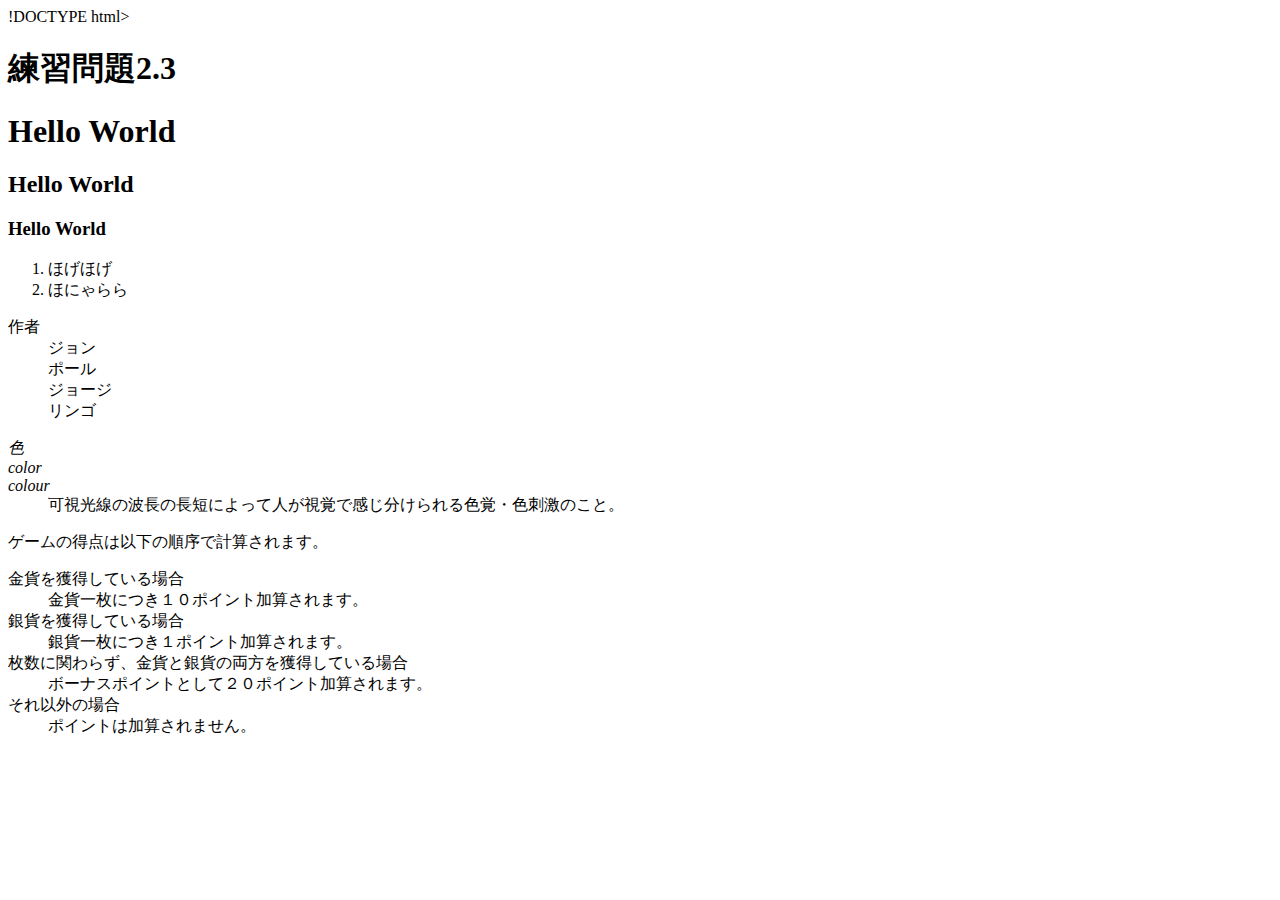
==== index.html @ 1eb1a0c7 "Update index.html" ====
!DOCTYPE html>
<html lang="ja">

 

<head>
  <meta charset="UTF-8">
  <title> Web開発の練習１</title>
</head>

 

<body>
  <!--文字の大きさの練習-->

 

<h1>練習問題2.3</h1>

 

<h1>Hello World</h1>
  <h2>Hello World</h2>
  <h3>Hello World</h3>

 <ol>
    <li>ほげほげ</li>
    <li>ほにゃらら</li>
 </ol>

 <dl>
<dt>作者</dt>
<dd>ジョン</dd>
<dd>ポール</dd>
<dd>ジョージ</dd>
<dd>リンゴ</dd>
</dl>

<dl>
<dt lang="ja"><dfn>色</dfn></dt>
<dt lang="en-US"><dfn>color</dfn></dt>
<dt lang="en-GB"><dfn>colour</dfn></dt>
<dd>可視光線の波長の長短によって人が視覚で感じ分けられる色覚・色刺激のこと。</dd>
</dl>
 
 <p>ゲームの得点は以下の順序で計算されます。</p>
<dl>
<dt>金貨を獲得している場合</dt>
<dd>金貨一枚につき１０ポイント加算されます。</dd>
<dt>銀貨を獲得している場合</dt>
<dd>銀貨一枚につき１ポイント加算されます。</dd>
<dt>枚数に関わらず、金貨と銀貨の両方を獲得している場合</dt>
<dd>ボーナスポイントとして２０ポイント加算されます。 </dd>
<dt>それ以外の場合</dt>
<dd>ポイントは加算されません。</dd>
</dl>
</table>

</body>
</html>
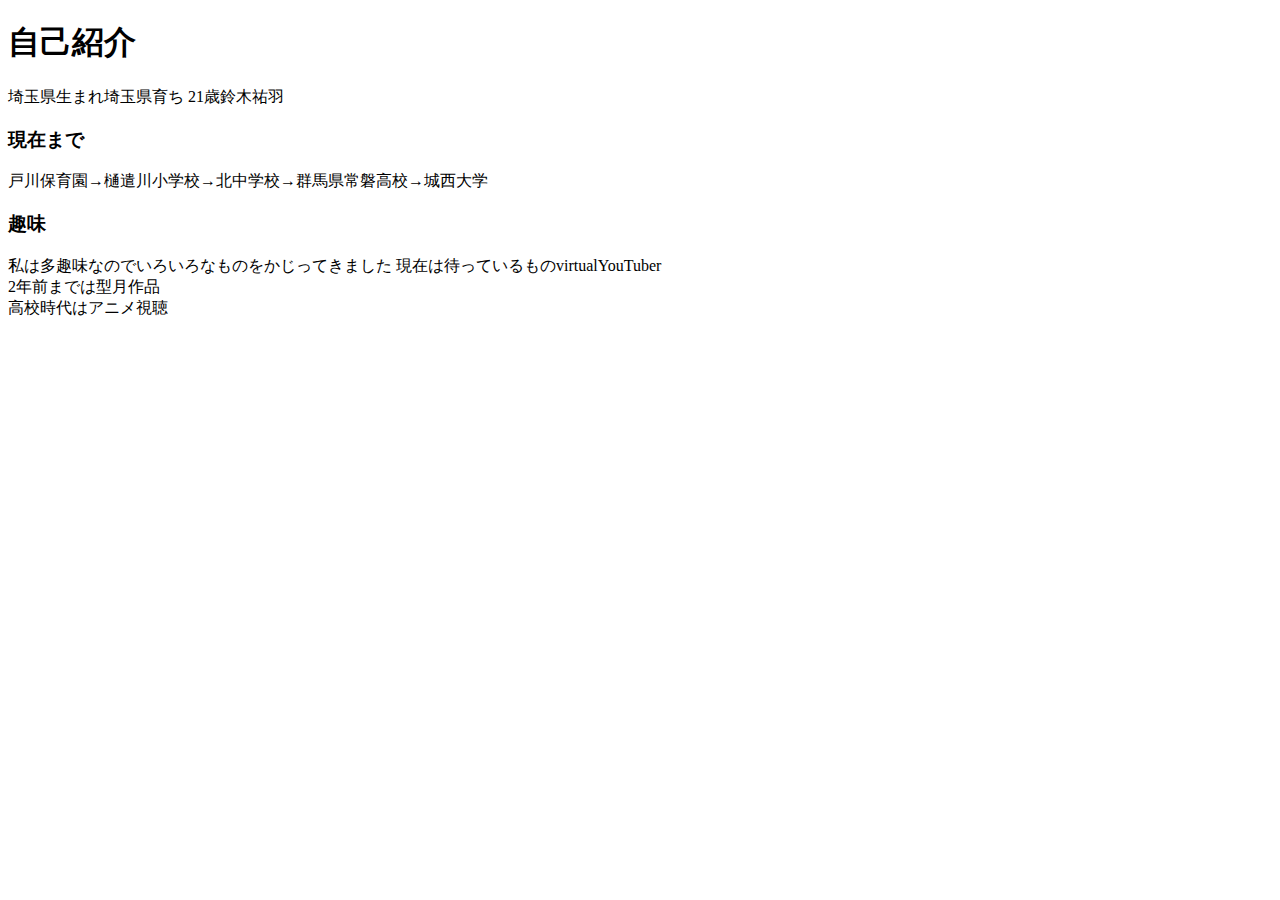
==== commit f86f85a4: "Update index.html" ====
--- a/index.html
+++ b/index.html
@@ -1,60 +1,27 @@
-!DOCTYPE html>
+<!DOCTYPE html>
 <html lang="ja">
 
  
 
 <head>
   <meta charset="UTF-8">
-  <title> Web開発の練習１</title>
-</head>
+  <title> 自己紹介ページ</title>
 
  
 
 <body>
-  <!--文字の大きさの練習-->
-
+<h1>自己紹介</h1>
+埼玉県生まれ埼玉県育ち 21歳鈴木祐羽
+ 
+ <h3>現在まで</h3>
+ 戸川保育園→樋遣川小学校→北中学校→群馬県常磐高校→城西大学
+ 
+ <h3>趣味</h3>
+私は多趣味なのでいろいろなものをかじってきました
+現在は待っているものvirtualYouTuber<br>
+2年前までは型月作品<br> 
+高校時代はアニメ視聴<br>
  
 
-<h1>練習問題2.3</h1>
-
- 
-
-<h1>Hello World</h1>
-  <h2>Hello World</h2>
-  <h3>Hello World</h3>
-
- <ol>
-    <li>ほげほげ</li>
-    <li>ほにゃらら</li>
- </ol>
-
- <dl>
-<dt>作者</dt>
-<dd>ジョン</dd>
-<dd>ポール</dd>
-<dd>ジョージ</dd>
-<dd>リンゴ</dd>
-</dl>
-
-<dl>
-<dt lang="ja"><dfn>色</dfn></dt>
-<dt lang="en-US"><dfn>color</dfn></dt>
-<dt lang="en-GB"><dfn>colour</dfn></dt>
-<dd>可視光線の波長の長短によって人が視覚で感じ分けられる色覚・色刺激のこと。</dd>
-</dl>
- 
- <p>ゲームの得点は以下の順序で計算されます。</p>
-<dl>
-<dt>金貨を獲得している場合</dt>
-<dd>金貨一枚につき１０ポイント加算されます。</dd>
-<dt>銀貨を獲得している場合</dt>
-<dd>銀貨一枚につき１ポイント加算されます。</dd>
-<dt>枚数に関わらず、金貨と銀貨の両方を獲得している場合</dt>
-<dd>ボーナスポイントとして２０ポイント加算されます。 </dd>
-<dt>それ以外の場合</dt>
-<dd>ポイントは加算されません。</dd>
-</dl>
-</table>
-
-</body>
+  </body>
 </html>
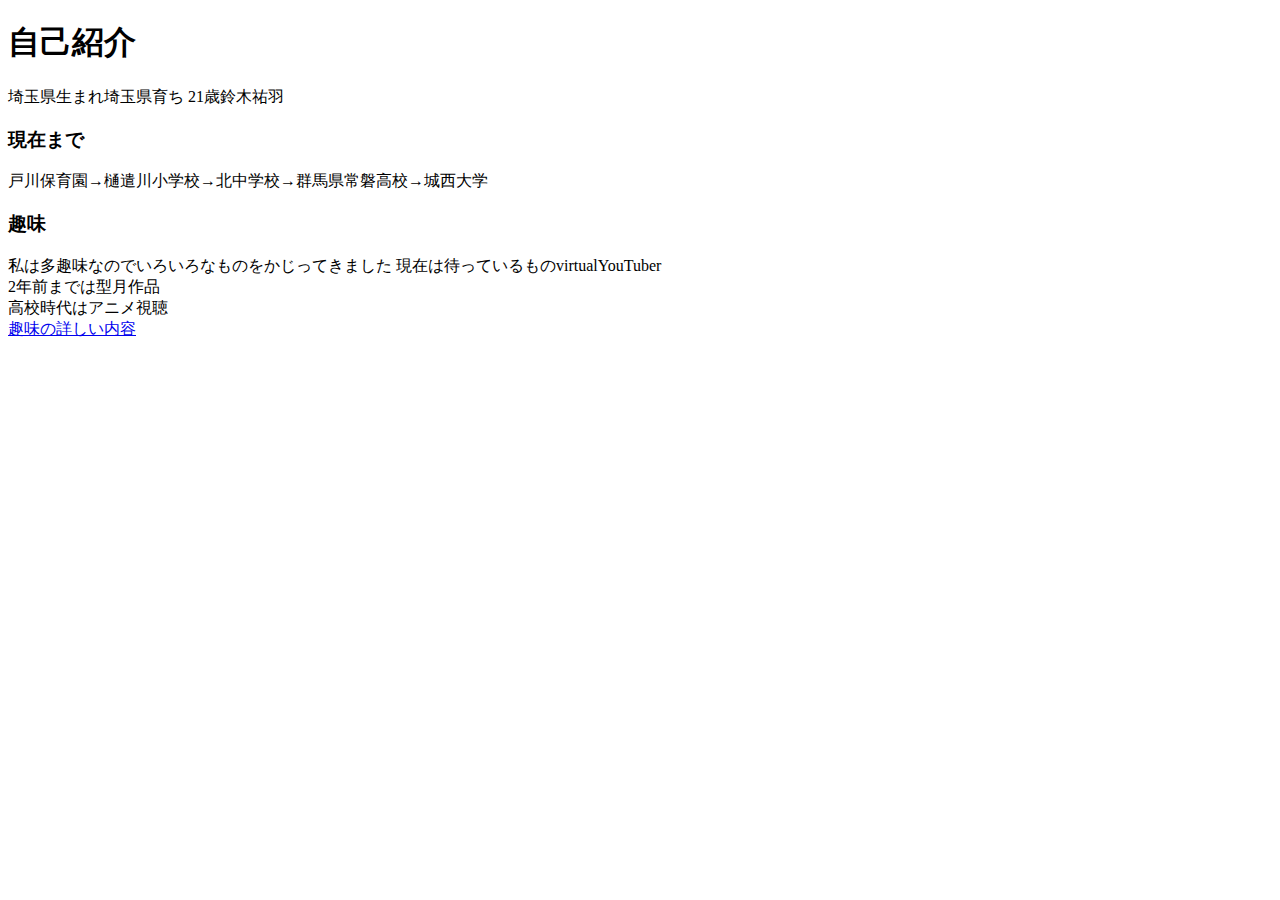
==== commit 607b666e: "Update index.html" ====
--- a/index.html
+++ b/index.html
@@ -21,6 +21,7 @@
 現在は待っているものvirtualYouTuber<br>
 2年前までは型月作品<br> 
 高校時代はアニメ視聴<br>
+ <a href="a.html#def">趣味の詳しい内容</a>
  
 
   </body>
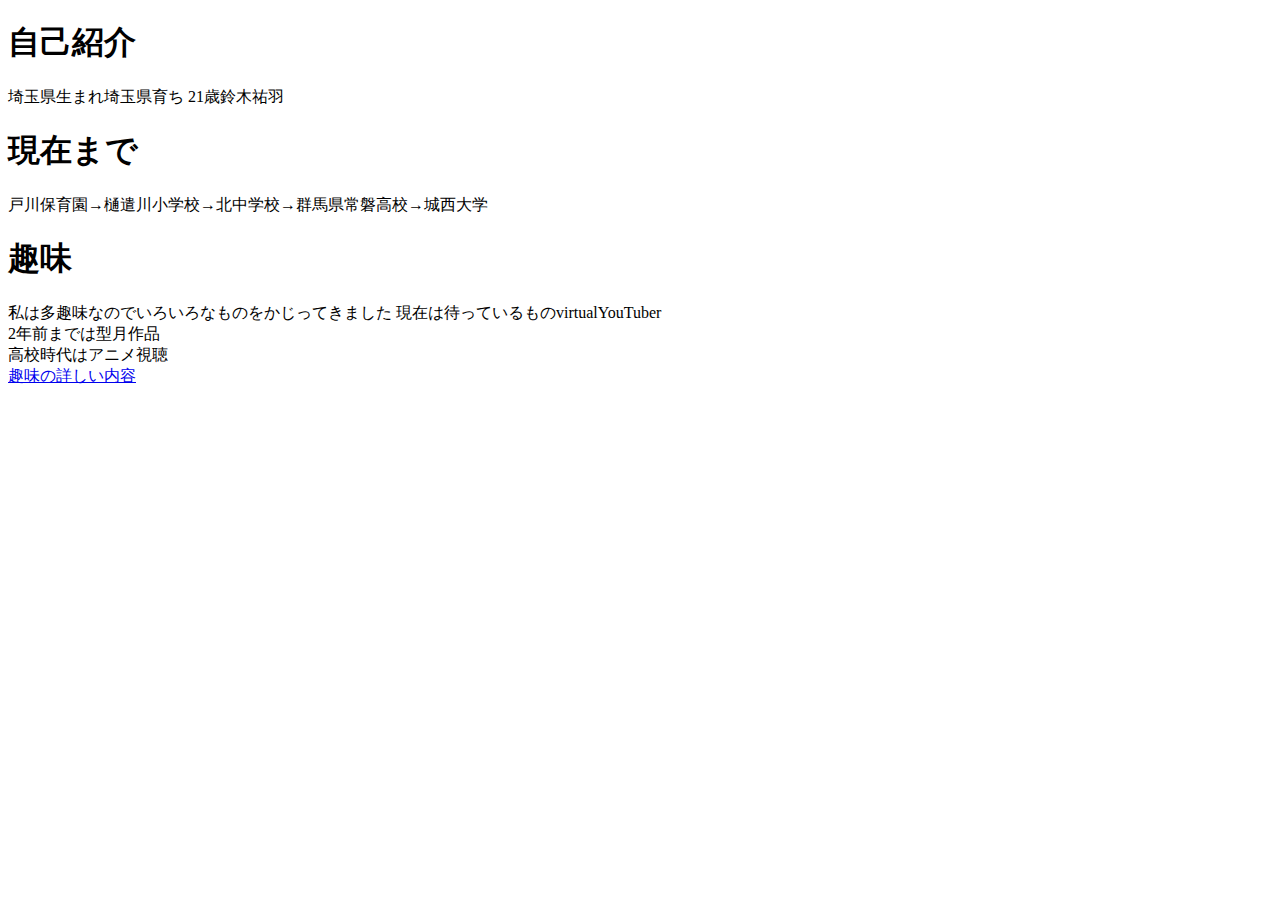
==== commit ac6eb156: "Update index.html" ====
--- a/index.html
+++ b/index.html
@@ -6,6 +6,7 @@
 <head>
   <meta charset="UTF-8">
   <title> 自己紹介ページ</title>
+ <link rel="stylesheet" href="mystyle.css">
 
  
 
@@ -13,10 +14,10 @@
 <h1>自己紹介</h1>
 埼玉県生まれ埼玉県育ち 21歳鈴木祐羽
  
- <h3>現在まで</h3>
+ <h1>現在まで</h1>
  戸川保育園→樋遣川小学校→北中学校→群馬県常磐高校→城西大学
  
- <h3>趣味</h3>
+ <h1>趣味</h1>
 私は多趣味なのでいろいろなものをかじってきました
 現在は待っているものvirtualYouTuber<br>
 2年前までは型月作品<br> 
--- a/mystyle.css
+++ b/mystyle.css
@@ -0,0 +1 @@
+
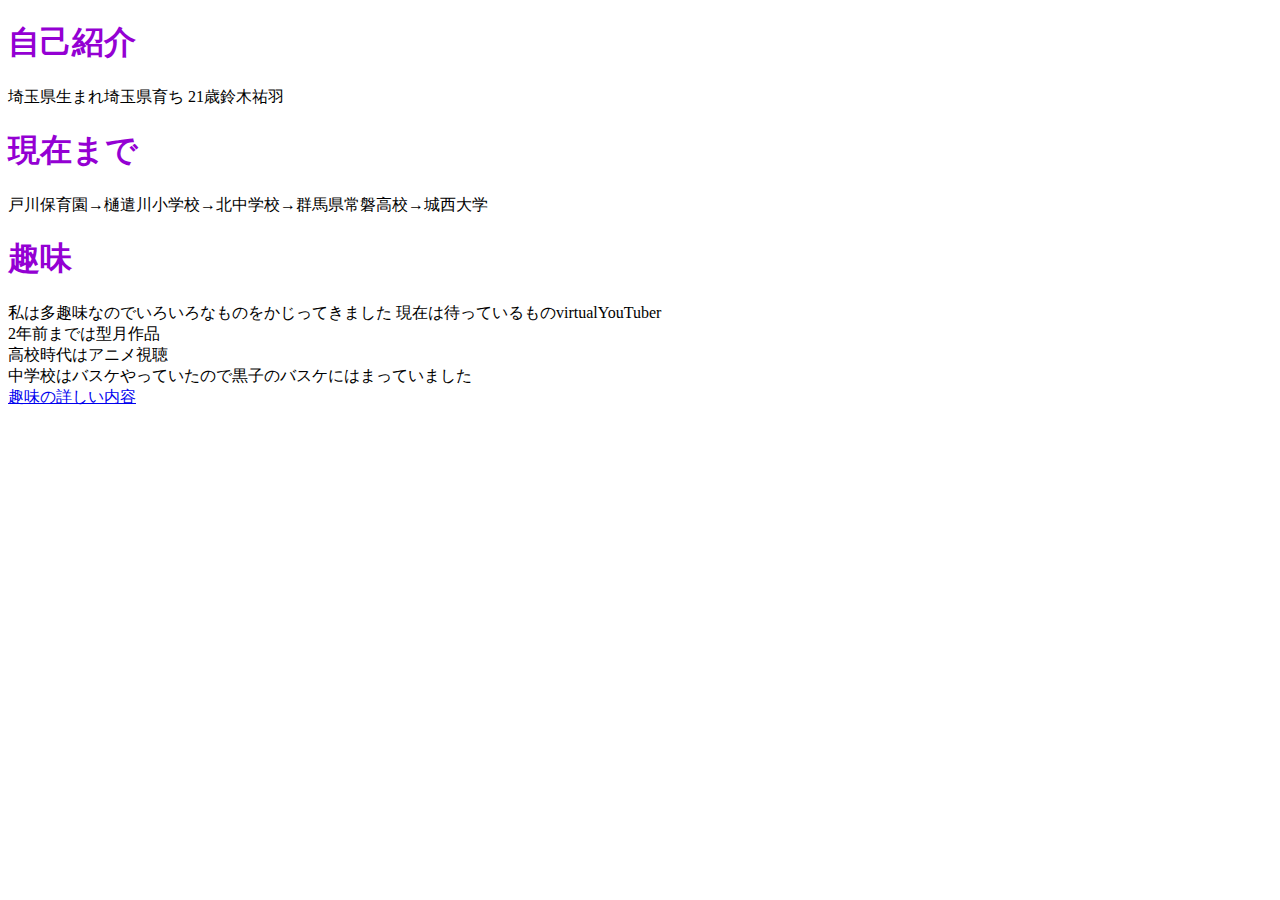
==== commit 92f1f940: "Update index.html" ====
--- a/index.html
+++ b/index.html
@@ -22,6 +22,7 @@
 現在は待っているものvirtualYouTuber<br>
 2年前までは型月作品<br> 
 高校時代はアニメ視聴<br>
+中学校はバスケやっていたので黒子のバスケにはまっていました<br>
  <a href="a.html#def">趣味の詳しい内容</a>
  
 
--- a/mystyle.css
+++ b/mystyle.css
@@ -1 +1,4 @@
-
+h1 { color: #9400d3;}
+p.sample1 {margin: 30px 30px;padding: 10px;border: medium solid #0000ff;}
+p.sample2 {margin: 30px 30px;padding: 10px;border: medium solid #9400d3;}
+p.sample3 {margin: 30px 30px;padding: 10px;border: medium solid #ffff00;}
